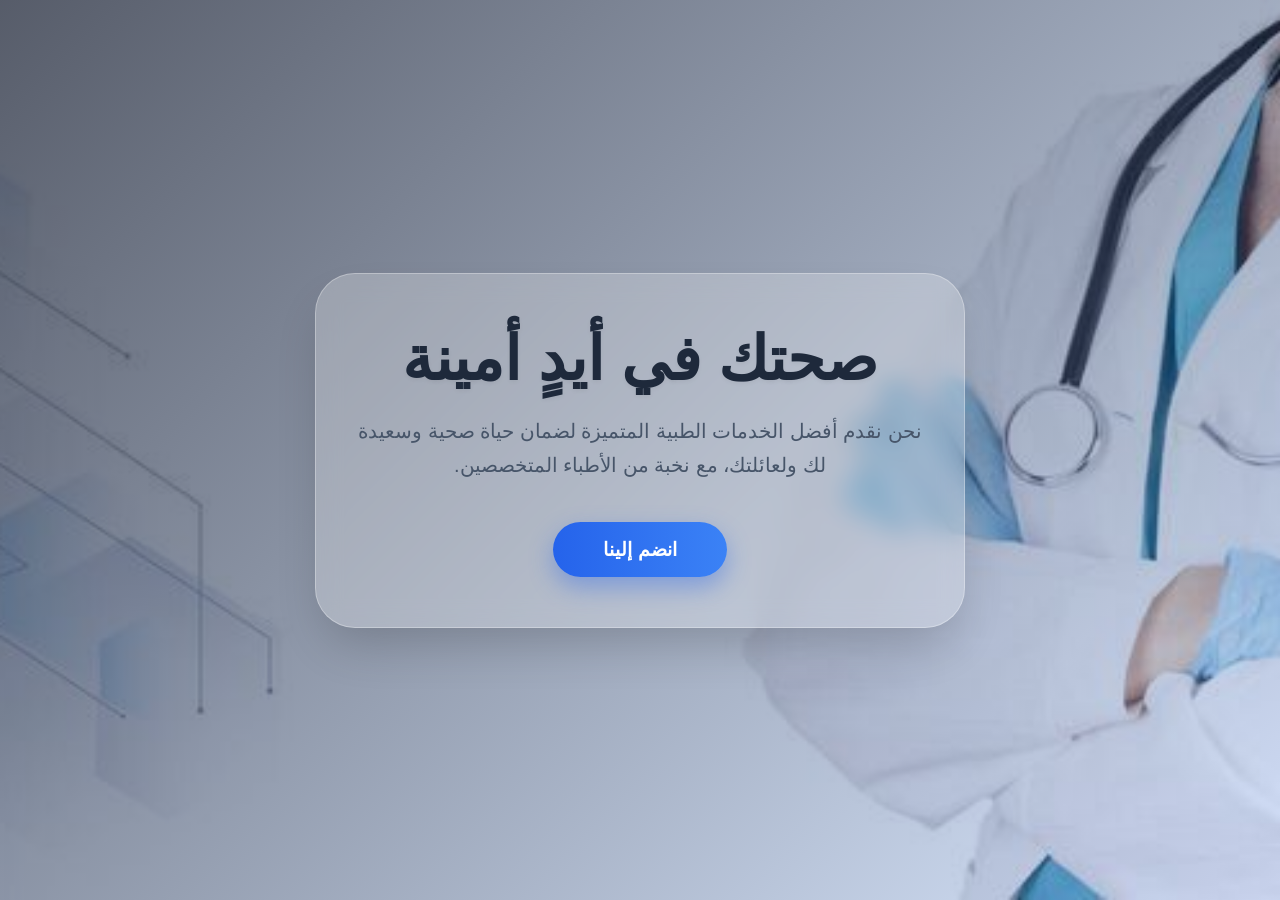
==== front end/index.html @ d0029b96 "Add files via upload" ====
<!DOCTYPE html>
<html dir="rtl" lang="ar">
<head>
  <meta charset="UTF-8">
  <meta name="viewport" content="width=device-width, initial-scale=1.0">
  <title>Document</title>
  <link rel="stylesheet" href="css/index.css">
</head>
<body>

    <div class="content-area">
        <h1>صحتك في أيدٍ أمينة</h1>
        <p>نحن نقدم أفضل الخدمات الطبية المتميزة لضمان حياة صحية وسعيدة لك ولعائلتك، مع نخبة من الأطباء المتخصصين.</p>
        <a href="join.html" class="main-cta" target="_blank">انضم إلينا</a>
    </div>

</body>
</body>
</html>
---- front end/css/index.css ----
* {
    margin: 0;
    padding: 0;
    box-sizing: border-box;
    font-family: 'Segoe UI', Roboto, Helvetica, Arial, sans-serif;
}

body {
    background: linear-gradient(135deg, rgba(15, 23, 42, 0.7), rgba(59, 130, 246, 0.2)), 
                url('../Photo/1.jpeg') no-repeat center center fixed;
    background-size: cover;
    height: 100vh;
    display: flex;
    justify-content: center;
    align-items: center;
    padding: 20px;
}

.content-area {
    text-align: center;
    max-width: 650px;
    background: rgba(255, 255, 255, 0.25); 
    padding: 50px 40px;
    border-radius: 40px;
    backdrop-filter: blur(12px); 
    -webkit-backdrop-filter: blur(12px);
    border: 1px solid rgba(255, 255, 255, 0.3);
    box-shadow: 0 25px 50px -12px rgba(0, 0, 0, 0.2);
}

.content-area h1 {
    font-size: 3.8rem;
    color: #1e293b; 
    margin-bottom: 20px;
    font-weight: 900;
    text-shadow: 0 2px 4px rgba(0,0,0,0.05);
}

.content-area p {
    font-size: 1.25rem;
    color: #475569; 
    line-height: 1.7;
    margin-bottom: 40px;
    font-weight: 500;
}

.main-cta {
    display: inline-block;
    padding: 16px 50px;
    background: linear-gradient(to right, #2563eb, #3b82f6);
    color: white;
    text-decoration: none;
    border-radius: 100px;
    font-size: 1.2rem;
    font-weight: 600;
    transition: all 0.4s cubic-bezier(0.175, 0.885, 0.32, 1.275);
    box-shadow: 0 10px 25px rgba(37, 99, 235, 0.4);
    border: none;
}

.main-cta:hover {
    background: linear-gradient(to right, #1d4ed8, #2563eb);
    transform: translateY(-5px) scale(1.02);
    box-shadow: 0 15px 30px rgba(37, 99, 235, 0.5);
}

@media (max-width: 768px) {
    .content-area { padding: 30px 20px; }
    .content-area h1 { font-size: 2.5rem; }
    .content-area p { font-size: 1.1rem; }
}
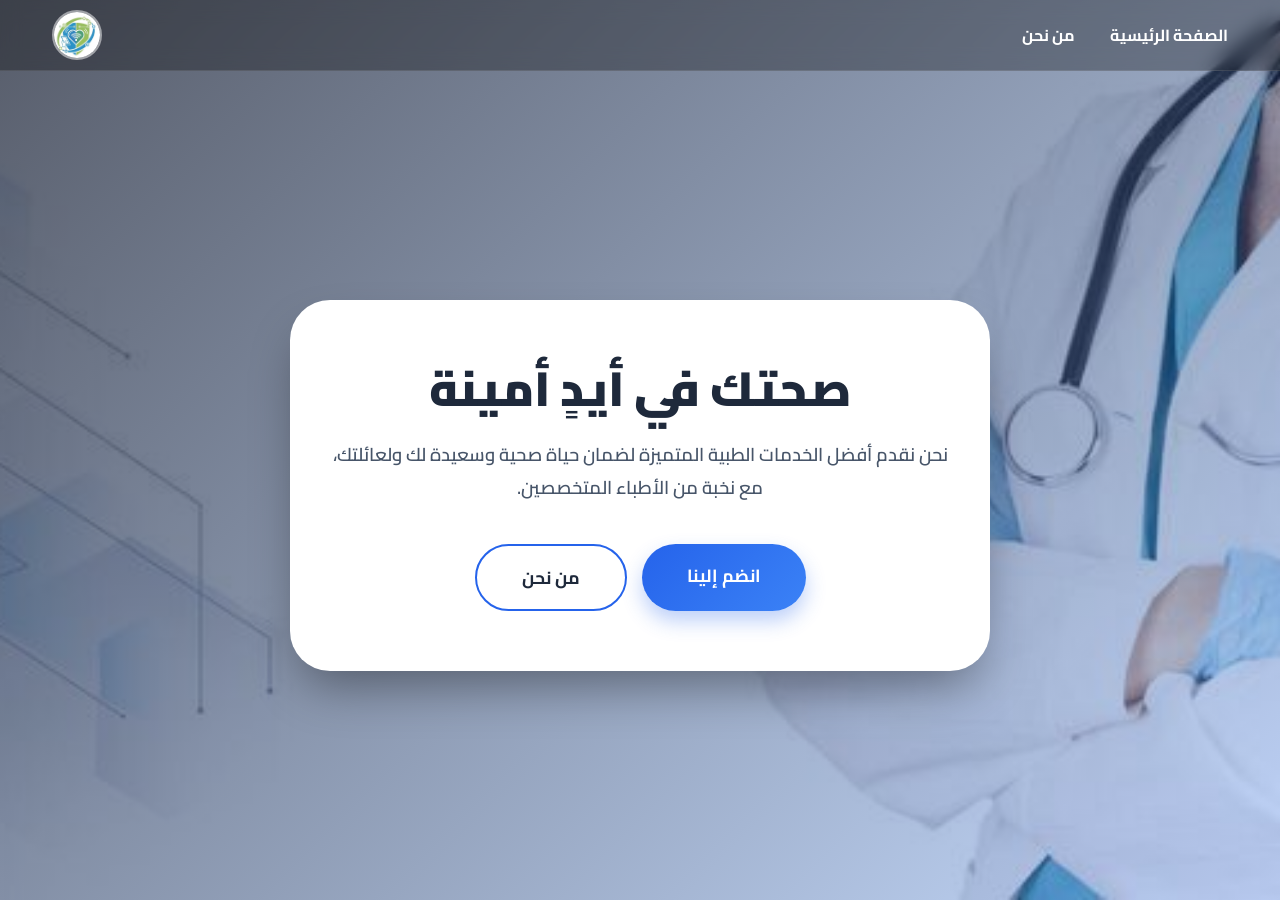
==== commit e942671b: "update" ====
--- a/front end/index.html
+++ b/front end/index.html
@@ -1,20 +1,37 @@
-<!DOCTYPE html>
-<html dir="rtl" lang="ar">
-<head>
-  <meta charset="UTF-8">
-  <meta name="viewport" content="width=device-width, initial-scale=1.0">
-  <title>Document</title>
-  <link rel="stylesheet" href="css/index.css">
-</head>
-<body>
-
-    <div class="content-area">
-        <h1>صحتك في أيدٍ أمينة</h1>
-        <p>نحن نقدم أفضل الخدمات الطبية المتميزة لضمان حياة صحية وسعيدة لك ولعائلتك، مع نخبة من الأطباء المتخصصين.</p>
-        <a href="join.html" class="main-cta" target="_blank">انضم إلينا</a>
-    </div>
-
-</body>
-</body>
-</html>
-
+<!DOCTYPE html>
+<html dir="rtl" lang="ar">
+<head>
+    <meta charset="UTF-8">
+    <meta name="viewport" content="width=device-width, initial-scale=1.0">
+    <title>المركز الطبي | صحتك في أيدٍ أمينة</title>
+    <link href="https://fonts.googleapis.com/css2?family=Cairo:wght@400;700;900&display=swap" rel="stylesheet">
+    <link rel="stylesheet" href="css/index.css">
+</head>
+<body>
+
+    <header class="header">
+        <div class="nav-container">
+            <ul class="home-log">
+                <li><a href="index.html">الصفحة الرئيسية</a></li>
+                <li><a href="about us.html">من نحن</a></li>
+            </ul>
+            
+            <img src="Photo/logo.jpeg" alt="logo" class="logo"/>
+        </div>
+    </header>
+
+    <main class="hero-wrapper">
+        <div class="content-area">
+            <h1>صحتك في أيدٍ أمينة</h1>
+            <p>نحن نقدم أفضل الخدمات الطبية المتميزة لضمان حياة صحية وسعيدة لك ولعائلتك، مع نخبة من الأطباء المتخصصين.</p>
+            
+            <div class="cta-container">
+                <a href="join.html" class="main-cta">انضم إلينا</a>
+                <a href="about us.html" class="secondary-cta">من نحن</a>       
+            </div>
+        </div>
+    </main>
+
+</body>
+</html>
+
--- a/front end/css/index.css
+++ b/front end/css/index.css
@@ -1,71 +1,156 @@
-* {
-    margin: 0;
-    padding: 0;
-    box-sizing: border-box;
-    font-family: 'Segoe UI', Roboto, Helvetica, Arial, sans-serif;
-}
-
-body {
-    background: linear-gradient(135deg, rgba(15, 23, 42, 0.7), rgba(59, 130, 246, 0.2)), 
-                url('../Photo/1.jpeg') no-repeat center center fixed;
-    background-size: cover;
-    height: 100vh;
-    display: flex;
-    justify-content: center;
-    align-items: center;
-    padding: 20px;
-}
-
-.content-area {
-    text-align: center;
-    max-width: 650px;
-    background: rgba(255, 255, 255, 0.25); 
-    padding: 50px 40px;
-    border-radius: 40px;
-    backdrop-filter: blur(12px); 
-    -webkit-backdrop-filter: blur(12px);
-    border: 1px solid rgba(255, 255, 255, 0.3);
-    box-shadow: 0 25px 50px -12px rgba(0, 0, 0, 0.2);
-}
-
-.content-area h1 {
-    font-size: 3.8rem;
-    color: #1e293b; 
-    margin-bottom: 20px;
-    font-weight: 900;
-    text-shadow: 0 2px 4px rgba(0,0,0,0.05);
-}
-
-.content-area p {
-    font-size: 1.25rem;
-    color: #475569; 
-    line-height: 1.7;
-    margin-bottom: 40px;
-    font-weight: 500;
-}
-
-.main-cta {
-    display: inline-block;
-    padding: 16px 50px;
-    background: linear-gradient(to right, #2563eb, #3b82f6);
-    color: white;
-    text-decoration: none;
-    border-radius: 100px;
-    font-size: 1.2rem;
-    font-weight: 600;
-    transition: all 0.4s cubic-bezier(0.175, 0.885, 0.32, 1.275);
-    box-shadow: 0 10px 25px rgba(37, 99, 235, 0.4);
-    border: none;
-}
-
-.main-cta:hover {
-    background: linear-gradient(to right, #1d4ed8, #2563eb);
-    transform: translateY(-5px) scale(1.02);
-    box-shadow: 0 15px 30px rgba(37, 99, 235, 0.5);
-}
-
-@media (max-width: 768px) {
-    .content-area { padding: 30px 20px; }
-    .content-area h1 { font-size: 2.5rem; }
-    .content-area p { font-size: 1.1rem; }
+* {
+    margin: 0;
+    padding: 0;
+    box-sizing: border-box;
+    font-family: 'Cairo', sans-serif;
+}
+
+body {
+    background: linear-gradient(135deg, rgba(15, 23, 42, 0.7), rgba(59, 130, 246, 0.3)), 
+                url('../Photo/1.jpeg') no-repeat center center fixed;
+    background-size: cover;
+    min-height: 100vh;
+    display: flex;
+    flex-direction: column; 
+}
+
+.header {
+    background-color: rgba(0, 0, 0, 0.3); 
+    position: sticky;
+    top: 0;
+    z-index: 1000; 
+    backdrop-filter: blur(10px);
+    -webkit-backdrop-filter: blur(10px);
+    border-bottom: 1px solid rgba(255, 255, 255, 0.1); 
+    padding: 10px 0;
+}
+
+.nav-container {
+    display: flex;
+    justify-content: space-between; 
+    align-items: center;
+    max-width: 95%; 
+    margin: 0 auto;
+    padding: 0 20px;
+}
+
+.logo {
+    width: 50px;
+    height: 50px;
+    border-radius: 50%;
+    object-fit: cover;
+    border: 2px solid rgba(255, 255, 255, 0.5);
+}
+
+.home-log {
+    list-style: none;
+    display: flex;
+    gap: 35px;
+}
+
+.home-log li a {
+    text-decoration: none;
+    color: #ffffff;
+    font-weight: 700;
+    font-size: 16px;
+    transition: 0.3s ease;
+}
+
+.home-log li a:hover {
+    color: #3b82f6;
+}
+
+.hero-wrapper {
+    flex: 1; 
+    display: flex;
+    justify-content: center;
+    align-items: center;
+    padding: 20px;
+}
+
+.content-area {
+    text-align: center;
+    max-width: 700px;
+    background: #ffffff; 
+    padding: 60px 40px;
+    border-radius: 40px;
+    box-shadow: 0 25px 50px -12px rgba(0, 0, 0, 0.4);
+    animation: fadeIn 0.8s ease-out;
+}
+
+@keyframes fadeIn {
+    from { opacity: 0; transform: translateY(20px); }
+    to { opacity: 1; transform: translateY(0); }
+}
+
+.content-area h1 {
+    font-size: clamp(2.2rem, 5vw, 3rem);
+    color: #1e293b; 
+    margin-bottom: 20px;
+    font-weight: 900;
+    line-height: 1.2;
+}
+
+.content-area p {
+    font-size: 1.15rem;
+    color: #475569; 
+    line-height: 1.8;
+    margin-bottom: 40px;
+    font-weight: 600;
+}
+
+.cta-container {
+    display: flex;
+    gap: 15px;
+    justify-content: center;
+    flex-wrap: wrap;
+}
+
+.main-cta, .secondary-cta {
+    display: inline-block;
+    padding: 15px 45px;
+    text-decoration: none;
+    border-radius: 50px;
+    font-size: 1.1rem;
+    font-weight: 700;
+    transition: all 0.3s ease;
+}
+
+.main-cta {
+    background: linear-gradient(135deg, #2563eb, #3b82f6);
+    color: white;
+    box-shadow: 0 10px 20px rgba(37, 99, 235, 0.3);
+}
+
+.secondary-cta {
+    background: transparent;
+    color: #1e293b;
+    border: 2px solid #2563eb;
+}
+
+.main-cta:hover {
+    transform: translateY(-3px);
+    filter: brightness(1.1);
+}
+
+.secondary-cta:hover {
+    background: #2563eb;
+    color: white;
+    transform: translateY(-3px);
+}
+
+@media (max-width: 768px) {
+    .content-area {
+        padding: 40px 20px;
+    }
+    .main-cta, .secondary-cta {
+        width: 100%;
+        text-align: center;
+    }
+    .home-log {
+        gap: 15px;
+    }
+    .home-log li a {
+        font-size: 14px;
+    }
 }
